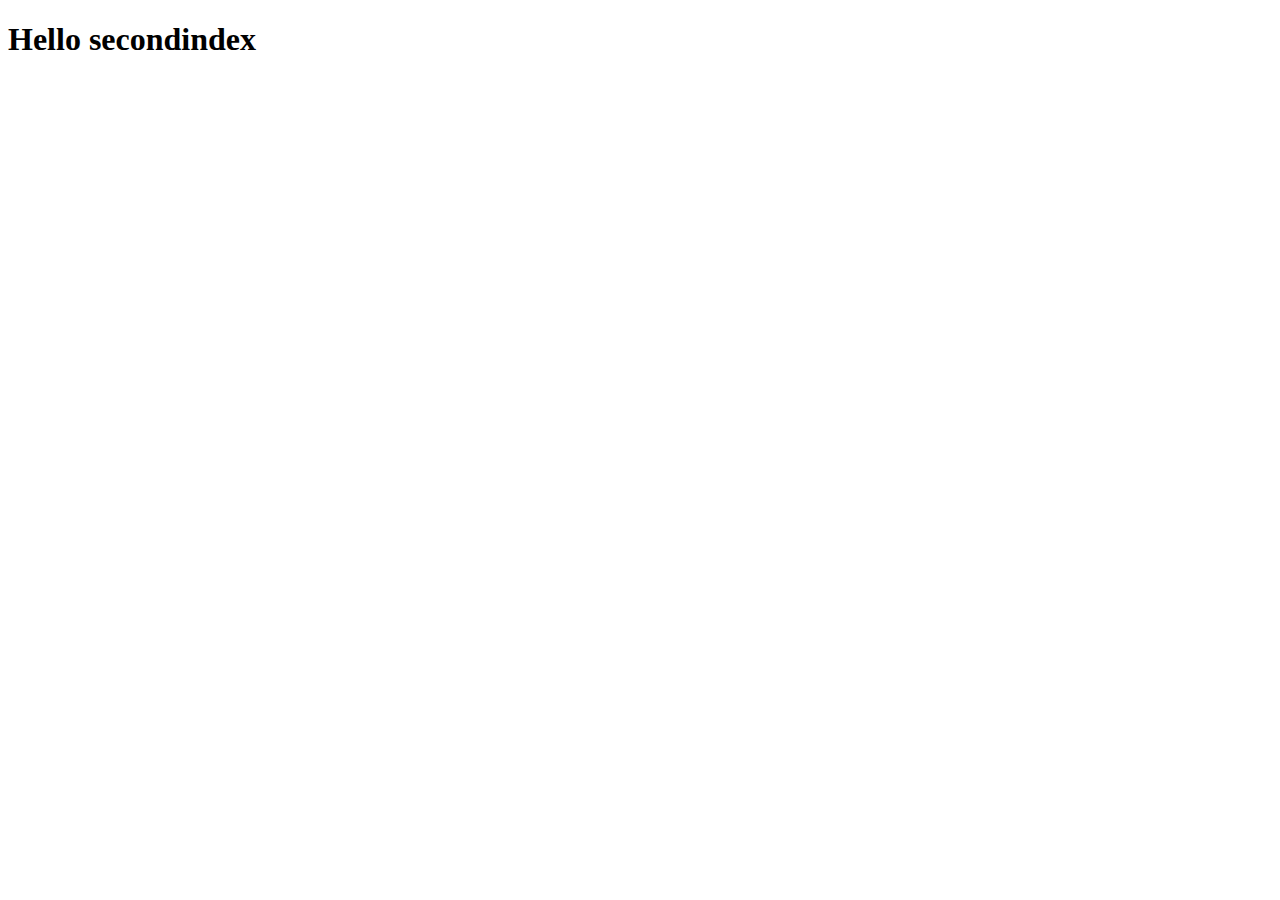
==== secondindex.html @ 99c43d7d "feat(secondindex) : add second index" ====
<!DOCTYPE html>
<html lang="en">
<head>
    <meta charset="UTF-8">
    <meta name="viewport" content="width=device-width, initial-scale=1.0">
    <title>secondIndex</title>
</head>
<body>
    <h1>Hello secondindex</h1>
</body>
</html>
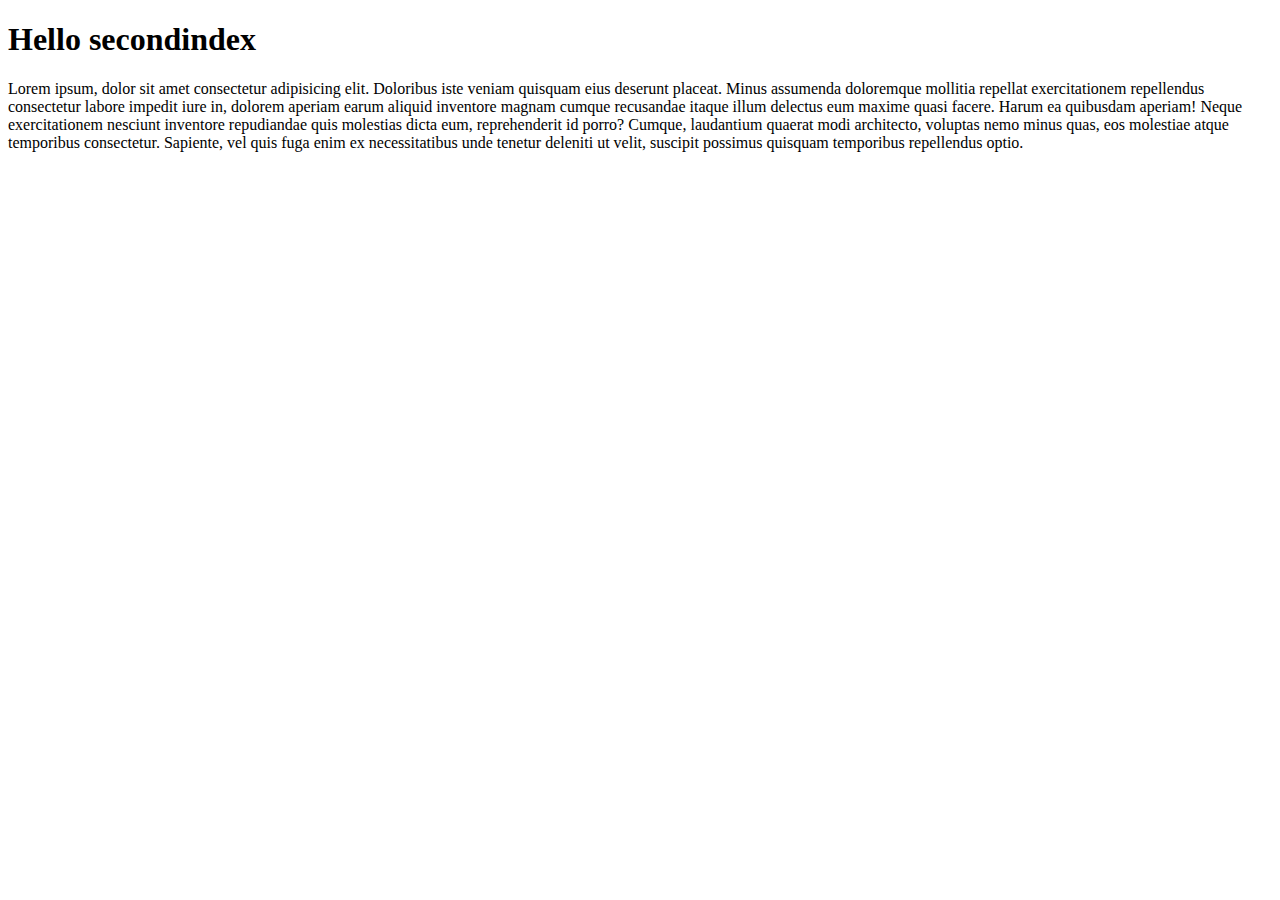
==== commit c9ca82f6: "feat(paragraph) : add lorem" ====
--- a/secondindex.html
+++ b/secondindex.html
@@ -7,5 +7,6 @@
 </head>
 <body>
     <h1>Hello secondindex</h1>
+    <p>Lorem ipsum, dolor sit amet consectetur adipisicing elit. Doloribus iste veniam quisquam eius deserunt placeat. Minus assumenda doloremque mollitia repellat exercitationem repellendus consectetur labore impedit iure in, dolorem aperiam earum aliquid inventore magnam cumque recusandae itaque illum delectus eum maxime quasi facere. Harum ea quibusdam aperiam! Neque exercitationem nesciunt inventore repudiandae quis molestias dicta eum, reprehenderit id porro? Cumque, laudantium quaerat modi architecto, voluptas nemo minus quas, eos molestiae atque temporibus consectetur. Sapiente, vel quis fuga enim ex necessitatibus unde tenetur deleniti ut velit, suscipit possimus quisquam temporibus repellendus optio.</p>
 </body>
 </html>